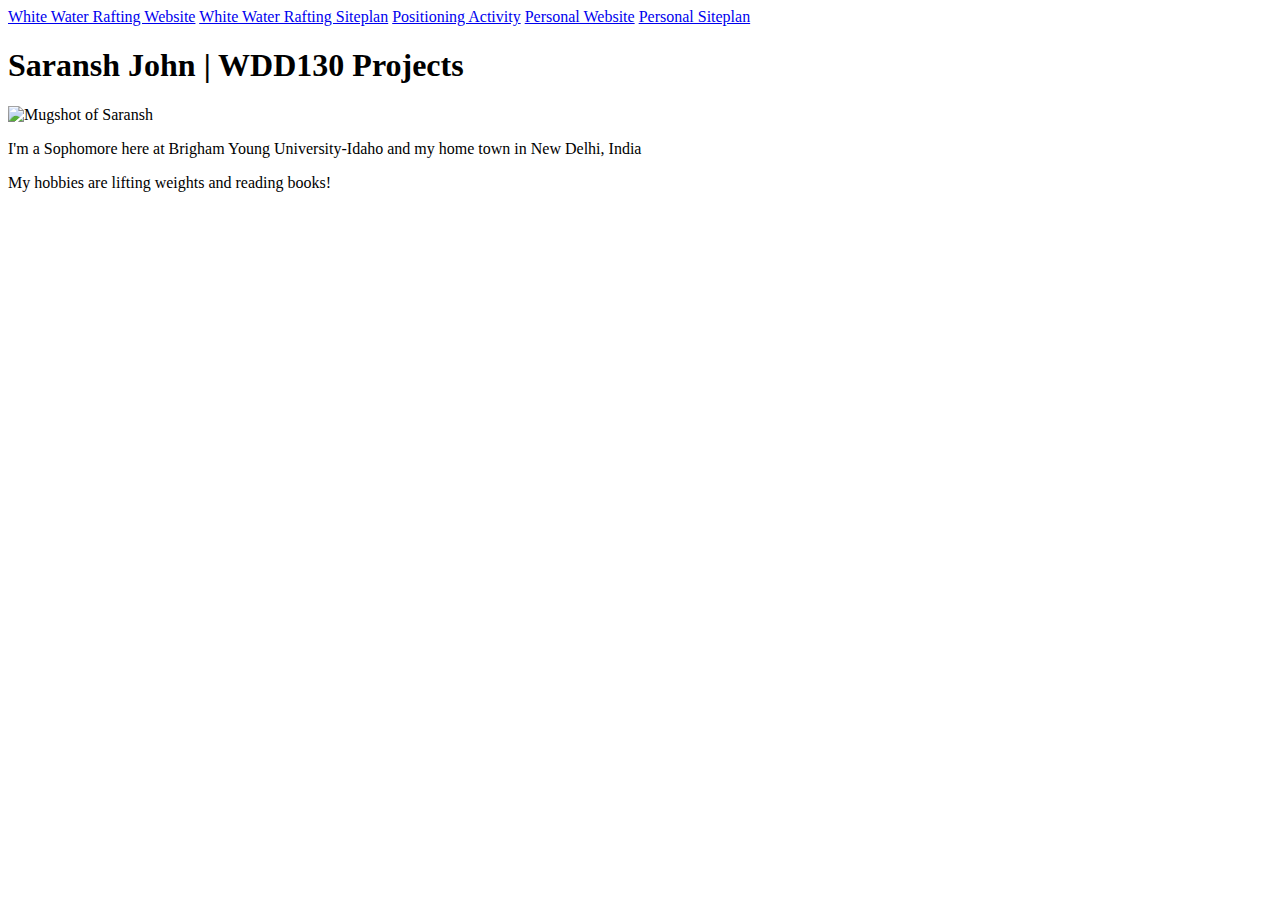
==== index.html @ 20d740d0 "Index" ====
<!DOCTYPE html>
<html lang="en">
<head>
    <meta charset="UTF-8">
    <meta name="viewport" content="width=device-width, initial-scale=1.0">
    <title>Saransh John | Home | WDD130</title>
    <link rel="stylesheet" href="">
</head>
<body>
    <header>
        <nav>
            <a href="wwr/index.html">White Water Rafting Website</a>
            <a href="wwr/site-plan-rafting.html">White Water Rafting Siteplan</a>
            <a href="positioning.html">Positioning Activity</a>
            <a href="#">Personal Website</a>
            <a href="#">Personal Siteplan</a>
        </nav>
        <main>
            <h1>Saransh John | WDD130 Projects</h1>
            <img src="C:\Users\Saransh\Desktop\htmlphoto.jpg" alt="Mugshot of Saransh"/>
            <p>I'm a Sophomore here at Brigham Young University-Idaho and my home town in New Delhi, India</p>
            <p>My hobbies are lifting weights and reading books!</p>
        </main>
    <header>
</body>
</html>
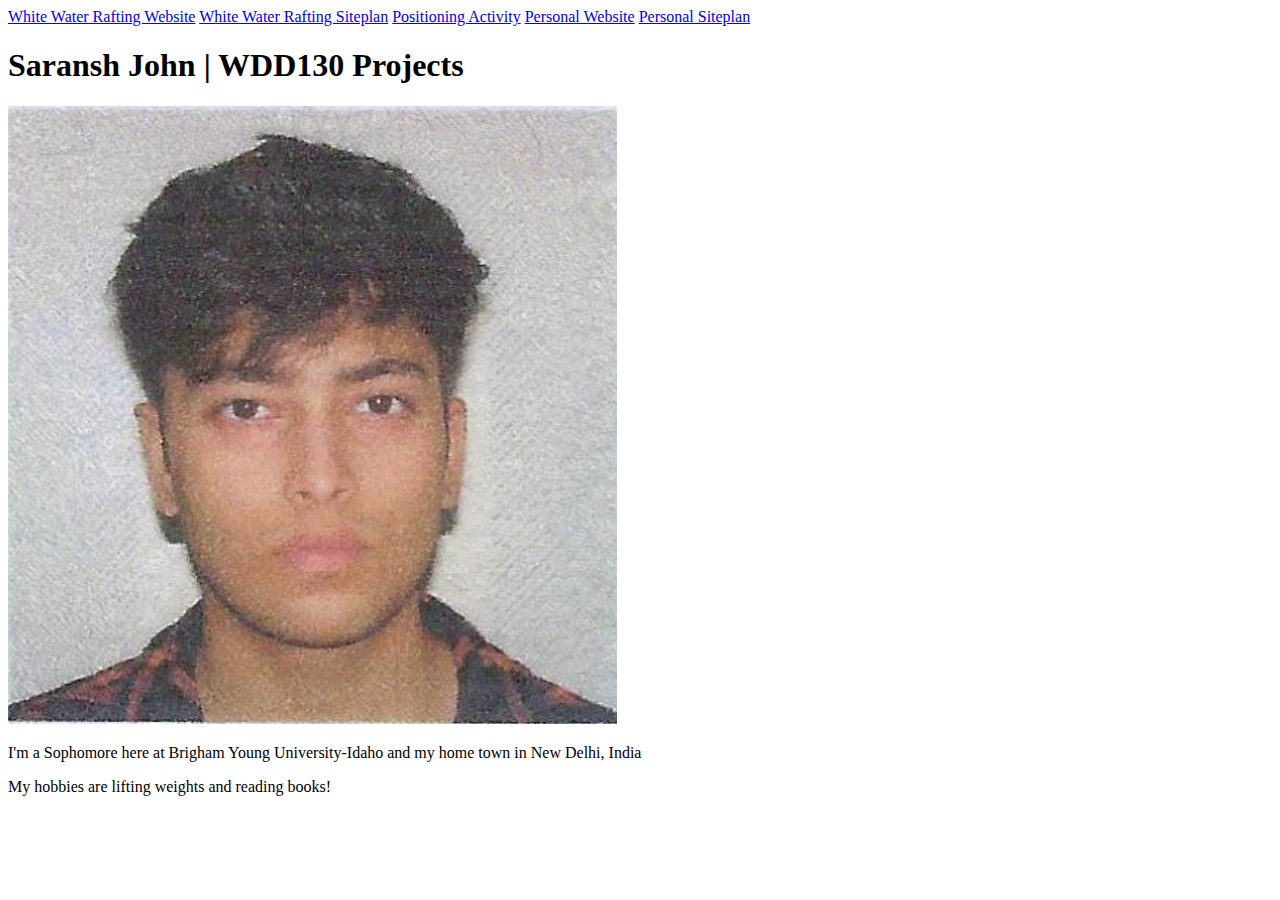
==== commit 3434c9da: "Added photo" ====
--- a/index.html
+++ b/index.html
@@ -17,7 +17,7 @@
         </nav>
         <main>
             <h1>Saransh John | WDD130 Projects</h1>
-            <img src="C:\Users\Saransh\Desktop\htmlphoto.jpg" alt="Mugshot of Saransh"/>
+            <img src="htmlphoto.jpg" alt="Mugshot of Saransh"/>
             <p>I'm a Sophomore here at Brigham Young University-Idaho and my home town in New Delhi, India</p>
             <p>My hobbies are lifting weights and reading books!</p>
         </main>
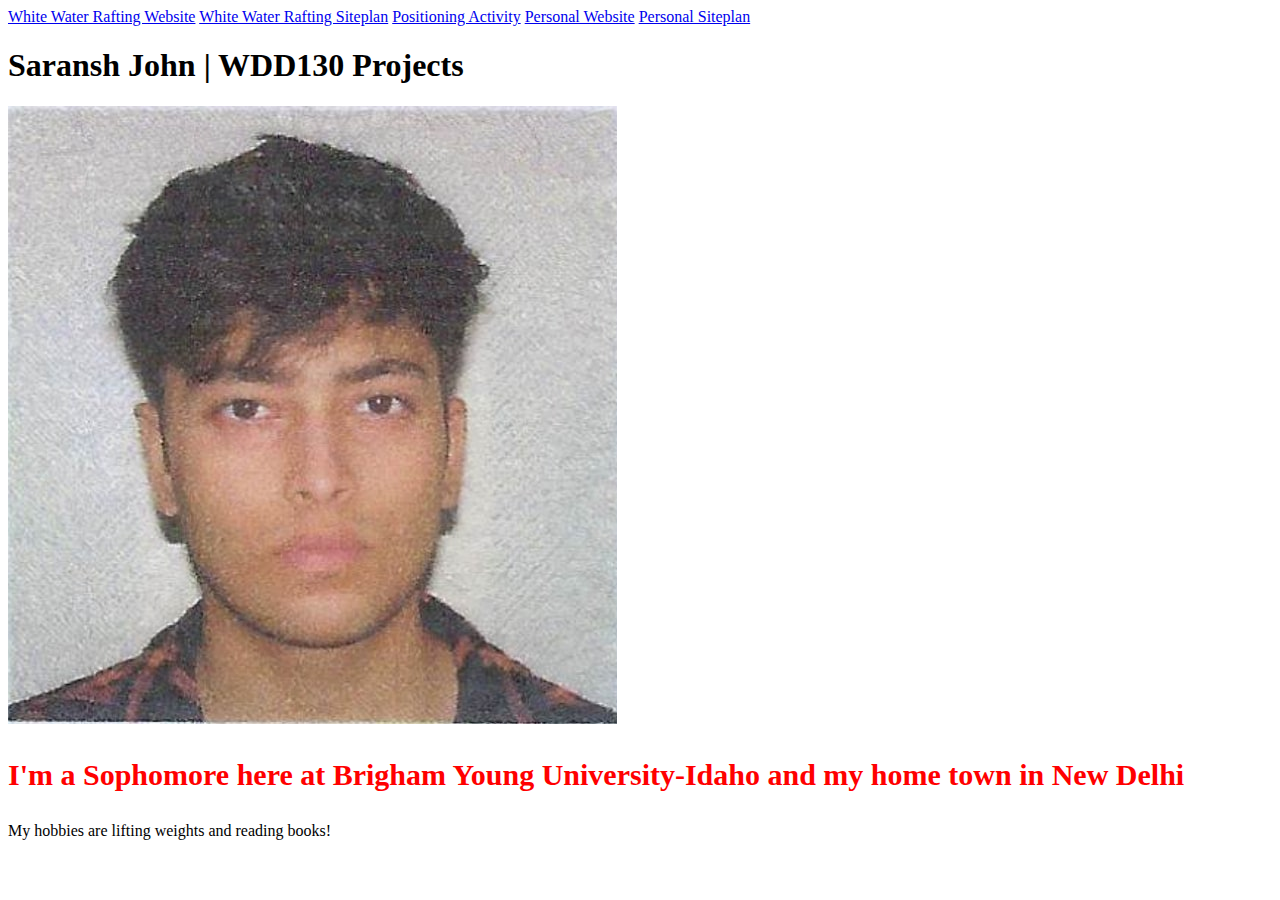
==== commit 71d57304: "27 Jan" ====
--- a/index.html
+++ b/index.html
@@ -4,7 +4,7 @@
     <meta charset="UTF-8">
     <meta name="viewport" content="width=device-width, initial-scale=1.0">
     <title>Saransh John | Home | WDD130</title>
-    <link rel="stylesheet" href="">
+    <link rel="stylesheet" href="style.css">
 </head>
 <body>
     <header>
@@ -17,8 +17,8 @@
         </nav>
         <main>
             <h1>Saransh John | WDD130 Projects</h1>
-            <img src="htmlphoto.jpg" alt="Mugshot of Saransh"/>
-            <p>I'm a Sophomore here at Brigham Young University-Idaho and my home town in New Delhi, India</p>
+            <img src="htmlphoto.jpg" alt="Mugshot for Saransh"/>
+            <p id="first-paragraph">I'm a Sophomore here at Brigham Young University-Idaho and my home town in New Delhi</p>
             <p>My hobbies are lifting weights and reading books!</p>
         </main>
     <header>
--- a/style.css
+++ b/style.css
@@ -0,0 +1,5 @@
+#first-paragraph {
+    color: red;
+    font-size: 30px;
+    font-weight: bold;
+}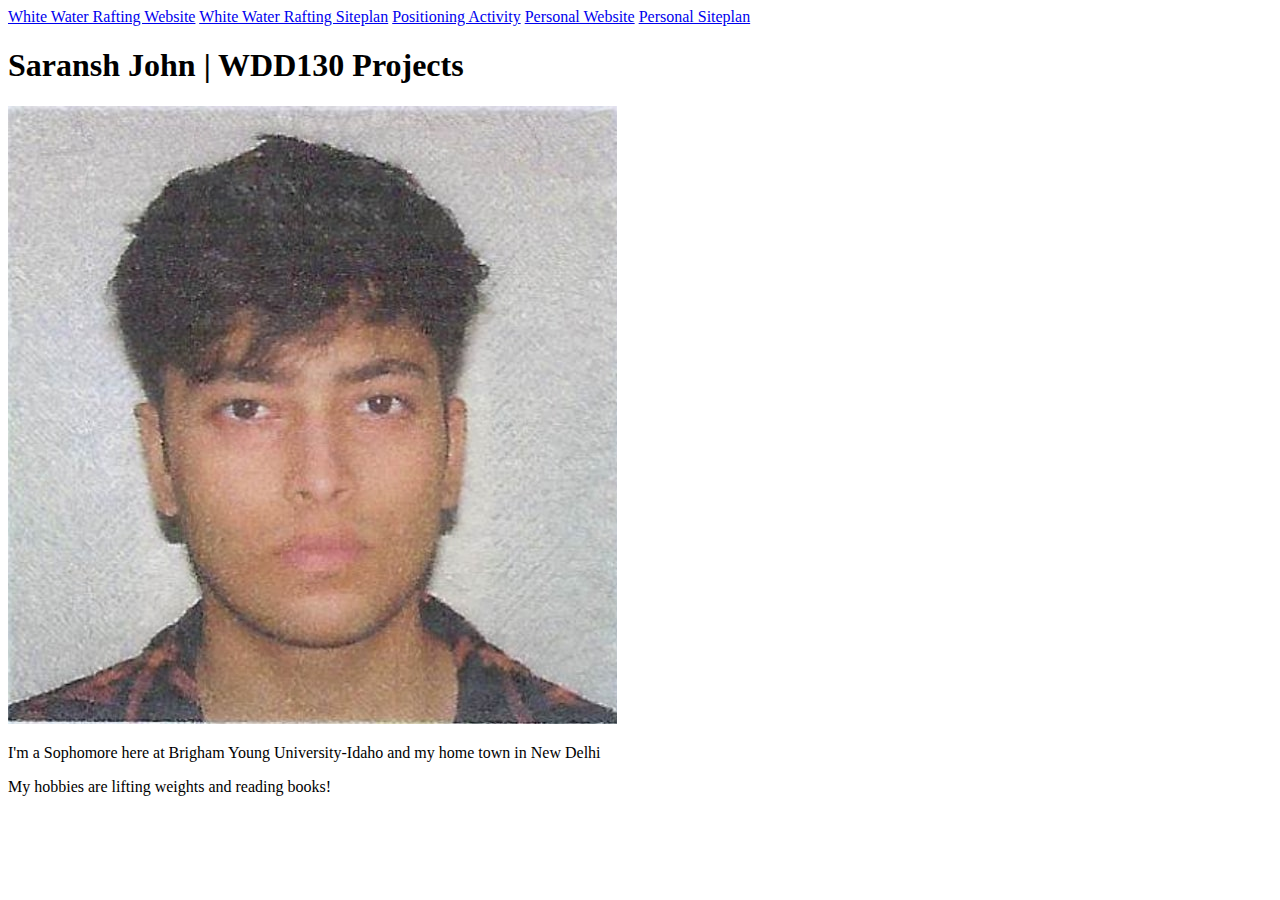
==== commit ef6588f8: "new" ====
--- a/index.html
+++ b/index.html
@@ -13,7 +13,7 @@
             <a href="wwr/site-plan-rafting.html">White Water Rafting Siteplan</a>
             <a href="positioning.html">Positioning Activity</a>
             <a href="#">Personal Website</a>
-            <a href="#">Personal Siteplan</a>
+            <a href="dollardynasty/site-plan.html">Personal Siteplan</a>
         </nav>
         <main>
             <h1>Saransh John | WDD130 Projects</h1>
